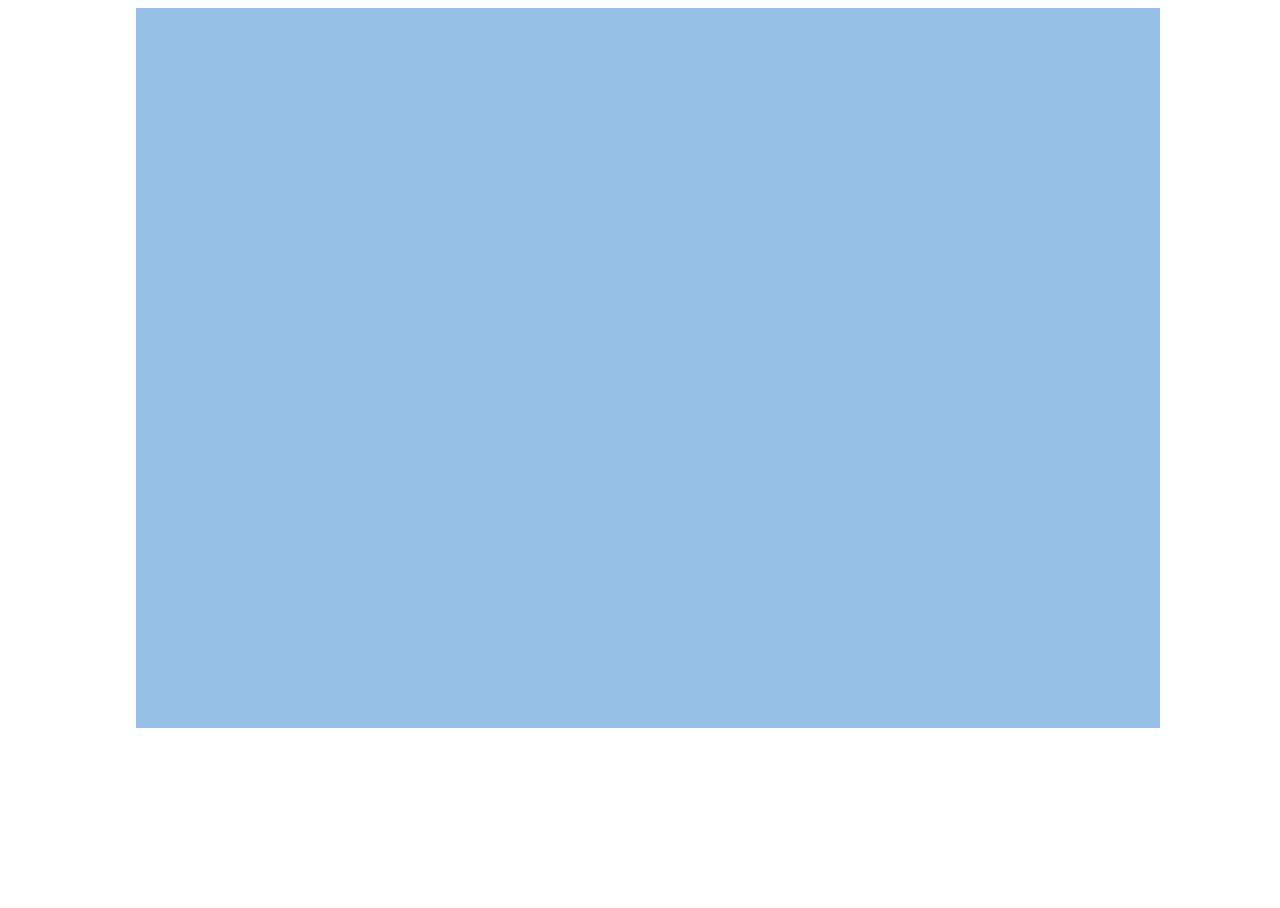
==== index.html @ 860f953e "." ====
<!DOCTYPE html>
<html lang="de">
 <head>
    <meta charset="utf-8">
    <meta name="viewport" content="width=device-width, initial-scale=1.0, user-scalable=no">
    <link rel="stylesheet" href="style/style.css">
    <title>Matratzenfinder</title>
 </head>
 <body>
    <div id="placeholder">
        
    </div>
 </body>
</html>
---- style/style.css ----
html, body {
    width: 100%;
    height: 100%;
}

#placeholder {
    width: 80%;
    height: 80%;
    margin: auto;
    background-color: rgb(149, 191, 228);
}
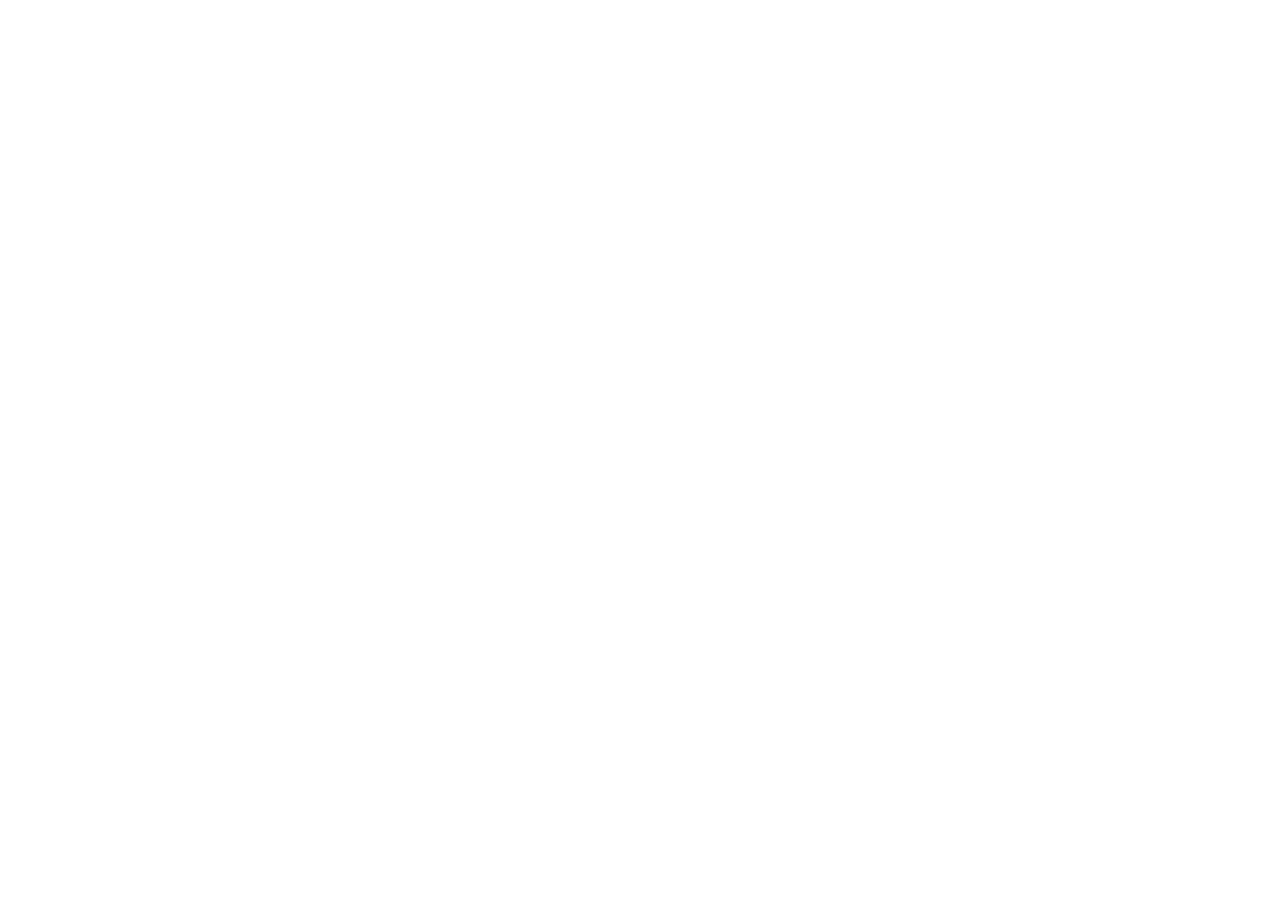
==== commit 2c78421f: "." ====
--- a/index.html
+++ b/index.html
@@ -3,7 +3,7 @@
  <head>
     <meta charset="utf-8">
     <meta name="viewport" content="width=device-width, initial-scale=1.0, user-scalable=no">
-    <link rel="stylesheet" href="style/style.css">
+    <link rel="stylesheet" href="style.css">
     <title>Matratzenfinder</title>
  </head>
  <body>
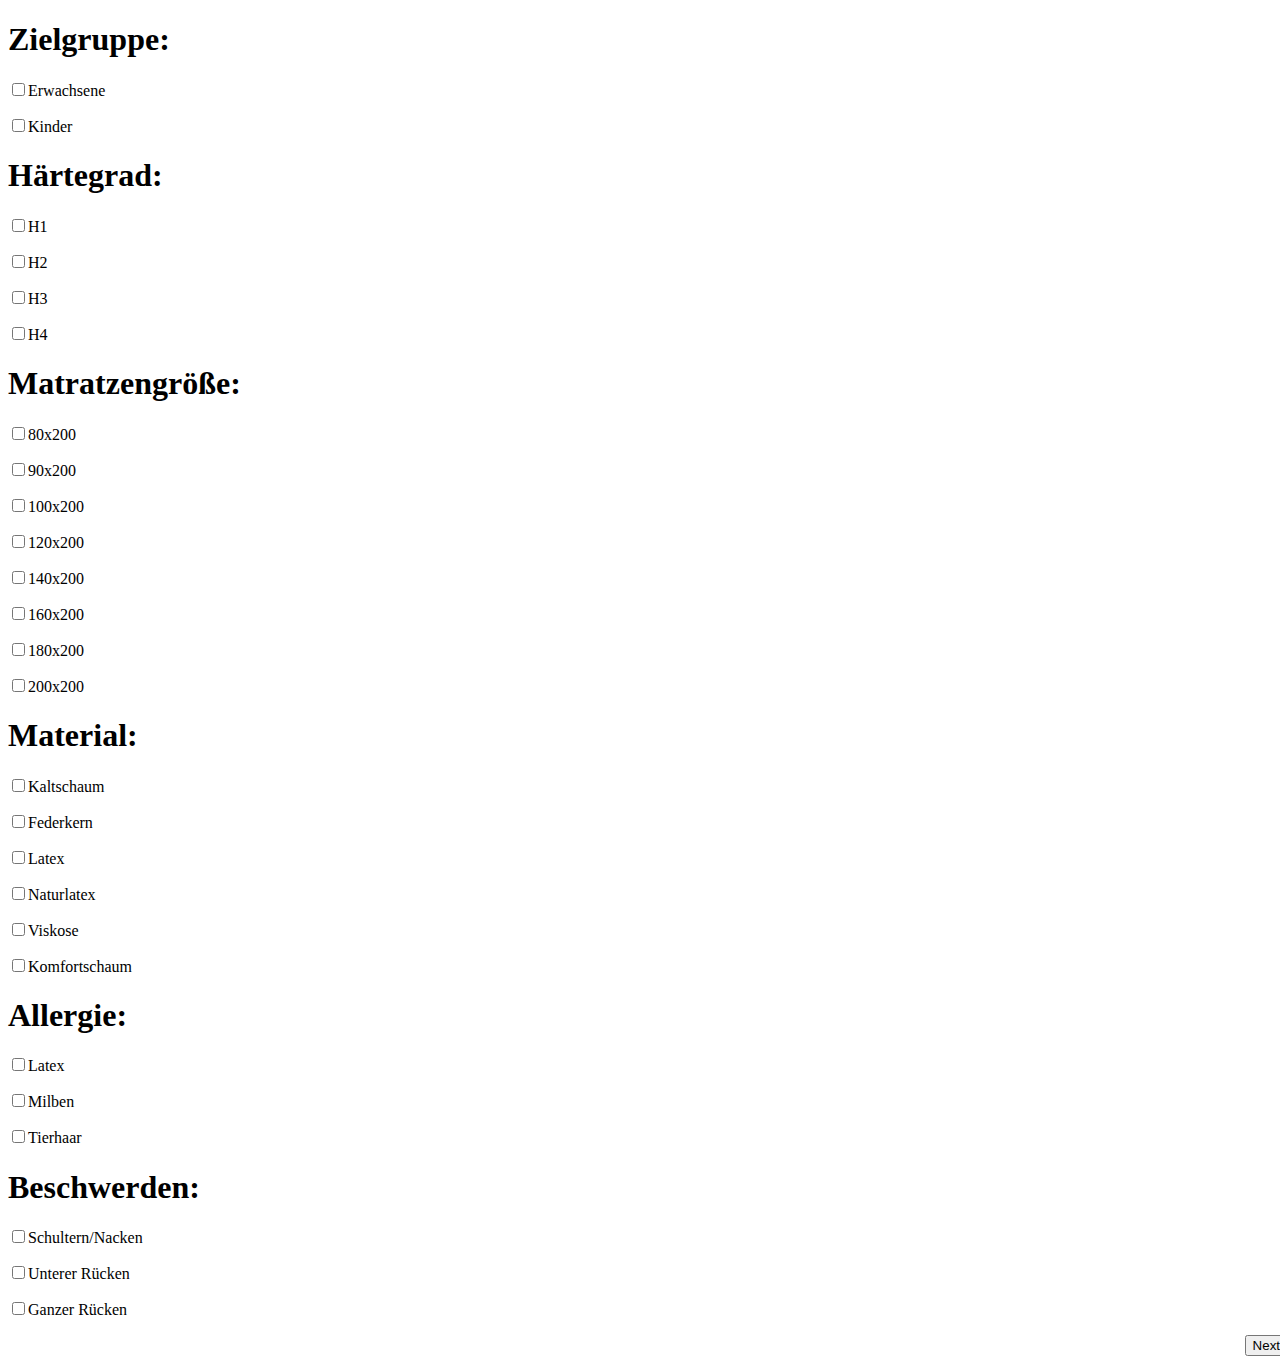
==== commit 344d3231: "." ====
--- a/index.html
+++ b/index.html
@@ -3,12 +3,77 @@
  <head>
     <meta charset="utf-8">
     <meta name="viewport" content="width=device-width, initial-scale=1.0, user-scalable=no">
-    <link rel="stylesheet" href="style.css">
+    <link rel="stylesheet" href="../style/style.css">
+    <script src="function.js" async defer></script>
     <title>Matratzenfinder</title>
  </head>
  <body>
-    <div id="placeholder">
-        
-    </div>
+      <form id="formIndex" action="">
+         <div class="tab">
+            <h1>Zielgruppe:</h1>
+            <p><input type="checkbox" oninput="this.className = ''">Erwachsene</p>
+            <p><input type="checkbox" oninput="this.className = ''">Kinder</p>
+        </div>
+
+        <div class="tab">
+            <h1>Härtegrad:</h1>
+            <p><input type="checkbox" oninput="this.className = ''">H1</p>
+            <p><input type="checkbox" oninput="this.className = ''">H2</p>
+            <p><input type="checkbox" oninput="this.className = ''">H3</p>
+            <p><input type="checkbox" oninput="this.className = ''">H4</p>
+        </div>
+
+        <div class="tab">
+            <h1>Matratzengröße:</h1>
+            <p><input type="checkbox" oninput="this.className = ''">80x200</p>
+            <p><input type="checkbox" oninput="this.className = ''">90x200</p>
+            <p><input type="checkbox" oninput="this.className = ''">100x200</p>
+            <p><input type="checkbox" oninput="this.className = ''">120x200</p>
+            <p><input type="checkbox" oninput="this.className = ''">140x200</p>
+            <p><input type="checkbox" oninput="this.className = ''">160x200</p>
+            <p><input type="checkbox" oninput="this.className = ''">180x200</p>
+            <p><input type="checkbox" oninput="this.className = ''">200x200</p>
+        </div>
+
+        <div class="tab">
+            <h1>Material:</h1>
+            <p><input type="checkbox" oninput="this.className = ''">Kaltschaum</p>
+            <p><input type="checkbox" oninput="this.className = ''">Federkern</p>
+            <p><input type="checkbox" oninput="this.className = ''">Latex</p>
+            <p><input type="checkbox" oninput="this.className = ''">Naturlatex</p>
+            <p><input type="checkbox" oninput="this.className = ''">Viskose</p>
+            <p><input type="checkbox" oninput="this.className = ''">Komfortschaum</p>
+        </div>
+
+        <div class="tab">
+            <h1>Allergie:</h1>
+            <p><input type="checkbox" oninput="this.className = ''">Latex</p>
+            <p><input type="checkbox" oninput="this.className = ''">Milben</p>
+            <p><input type="checkbox" oninput="this.className = ''">Tierhaar</p>
+        </div>
+
+        <div class="tab">
+            <h1>Beschwerden:</h1>
+            <p><input type="checkbox" oninput="this.className = ''">Schultern/Nacken</p>
+            <p><input type="checkbox" oninput="this.className = ''">Unterer Rücken</p>
+            <p><input type="checkbox" oninput="this.className = ''">Ganzer Rücken</p>
+        </div>
+
+        <div style="overflow:auto">
+         <div style="float:right">
+            <button type="button" id="prevBtn" onclick="nextPrev(-1)">Zurück</button>
+            <button type="button" id="nextBtn" onclick="nextPrev(1)">Weiter</button>
+         </div>
+      </div>
+
+      <div style="text-align:center; margin-top:40px;">
+         <span class="step"></span>
+         <span class="step"></span>
+         <span class="step"></span>
+         <span class="step"></span>
+         <span class="step"></span>
+         <span class="step"></span>
+      </div>
+      </form>
  </body>
 </html>--- a/style/style.css
+++ b/style/style.css
@@ -0,0 +1,11 @@
+html, body {
+    width: 100%;
+    height: 100%;
+}
+
+#placeholder {
+    width: 80%;
+    height: 80%;
+    margin: auto;
+    background-color: rgb(149, 191, 228);
+}